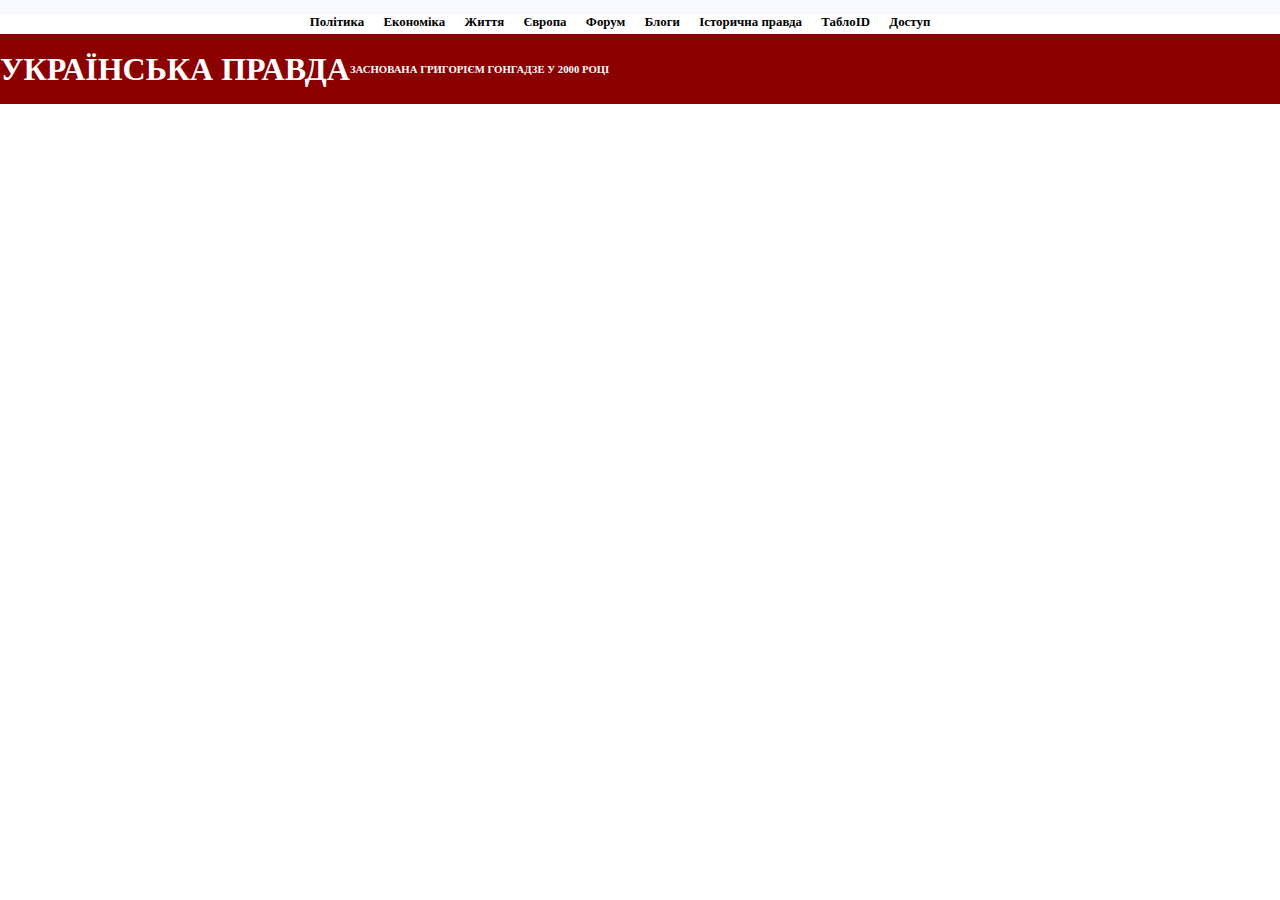
==== UkrPravda/index.html @ c4fc84a3 "UkrPravda" ====
<!DOCTYPE html>
<html lang="en">
<head>
    <meta charset="UTF-8">
    <link rel="stylesheet" href="style.css">
    <title>Українська правда</title>
</head>
<body>
    <div class="main">
        <div class="white-block"></div>
        <header>
            <nav class="container-nav">
                <div><h3>Політика</h3></div>
                <div><h3>Економіка</h3></div>
                <div><h3>Життя</h3></div>
                <div><h3>Європа</h3></div>
                <div><h3>Форум</h3></div>
                <div><h3>Блоги</h3></div>
                <div><h3>Історична правда</h3></div>
                <div><h3>ТаблоID</h3></div>
                <div><h3>Доступ</h3></div>
            </nav>
        </header>
        <div class="red-menu">
            <div class="left-text"></div>
            <div class="center-text">
                <h1>УКРАЇНСЬКА ПРАВДА</h1>
                <h6>ЗАСНОВАНА ГРИГОРІЄМ ГОНГАДЗЕ У 2000 РОЦІ</h6>
            </div>
            <div class="right-text"></div>
        </div>
    </div>
</body>
</html>
---- UkrPravda/style.css ----
*{
    margin: 0;
    padding: 0;
}

.white-block{
    width: 100%;
    height: 15px;
    background-color: ghostwhite;
}

header{
    width: 50%;
    margin-left: 300px;
}

nav{
    align-items: center;
    font-size: 11px;
    text-align: center;
    display: flex;
    justify-content: space-around;
    width: 100%;
    padding-bottom: 4px;
}

.red-menu{
    width: 100%;
    height: 70px;
    background-color: darkred;
    display: flex;
    align-items: center;
}
.center-text{
    display: flex;
    align-items: center;
}

h1{
    color: white;
}
h6{
    color: white;
}
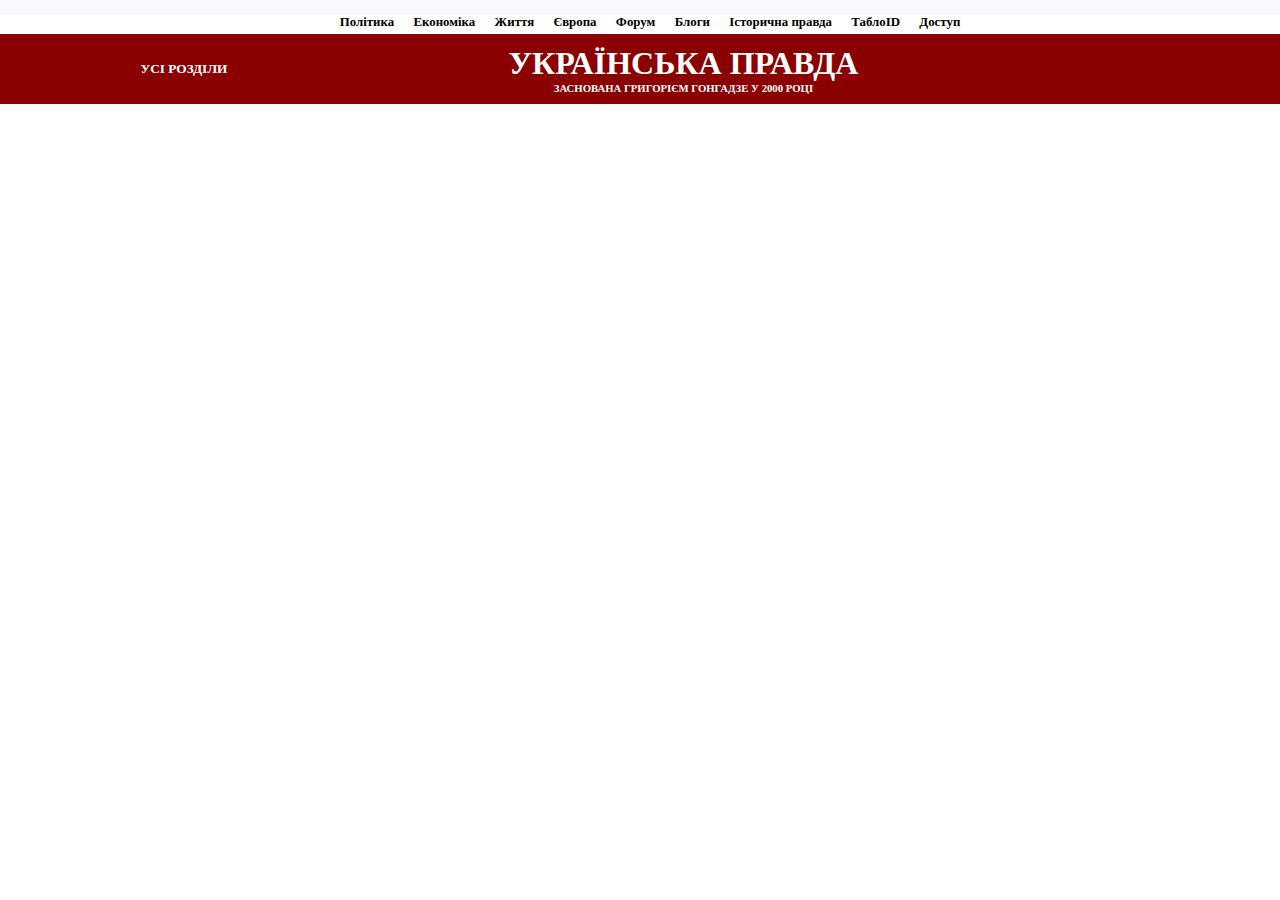
==== commit 83729520: "UkrPravda" ====
--- a/UkrPravda/index.html
+++ b/UkrPravda/index.html
@@ -22,7 +22,9 @@
             </nav>
         </header>
         <div class="red-menu">
-            <div class="left-text"></div>
+            <div class="left-text">
+                <h5 class="menu">УСІ РОЗДІЛИ</h5>
+            </div>
             <div class="center-text">
                 <h1>УКРАЇНСЬКА ПРАВДА</h1>
                 <h6>ЗАСНОВАНА ГРИГОРІЄМ ГОНГАДЗЕ У 2000 РОЦІ</h6>
--- a/UkrPravda/style.css
+++ b/UkrPravda/style.css
@@ -11,7 +11,7 @@
 
 header{
     width: 50%;
-    margin-left: 300px;
+    margin-left: 330px;
 }
 
 nav{
@@ -30,15 +30,17 @@
     background-color: darkred;
     display: flex;
     align-items: center;
+    text-align: center;
+    justify-content: space-around;
 }
-.center-text{
-    display: flex;
-    align-items: center;
-}
+
 
 h1{
     color: white;
 }
 h6{
     color: white;
+}
+.menu{
+    color: white;
 }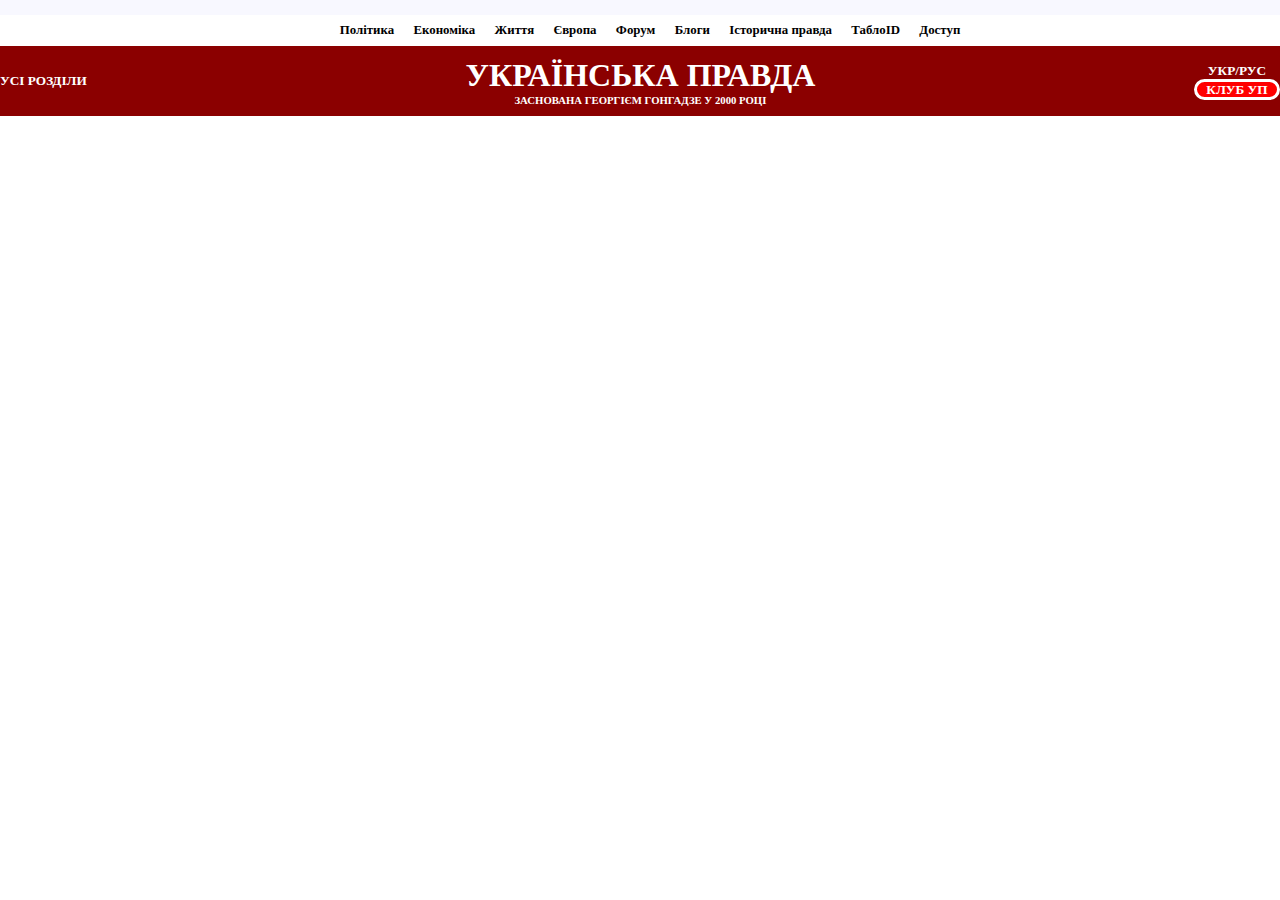
==== commit 9dec5455: "UkrPravda" ====
--- a/UkrPravda/index.html
+++ b/UkrPravda/index.html
@@ -27,9 +27,12 @@
             </div>
             <div class="center-text">
                 <h1>УКРАЇНСЬКА ПРАВДА</h1>
-                <h6>ЗАСНОВАНА ГРИГОРІЄМ ГОНГАДЗЕ У 2000 РОЦІ</h6>
+                <h6 class="center-text-down">ЗАСНОВАНА ГЕОРГІЄМ ГОНГАДЗЕ У 2000 РОЦІ</h6>
             </div>
-            <div class="right-text"></div>
+            <div class="right-text">
+                <h5 class="translate">УКР/РУС</h5>
+                <h5 class="club">КЛУБ УП</h5>
+            </div>
         </div>
     </div>
 </body>
--- a/UkrPravda/style.css
+++ b/UkrPravda/style.css
@@ -21,7 +21,8 @@
     display: flex;
     justify-content: space-around;
     width: 100%;
-    padding-bottom: 4px;
+    padding-top: 8px;
+    padding-bottom: 8px;
 }
 
 .red-menu{
@@ -31,16 +32,30 @@
     display: flex;
     align-items: center;
     text-align: center;
-    justify-content: space-around;
+    justify-content: space-between;
 }
-
 
 h1{
     color: white;
 }
-h6{
+
+.center-text-down{
     color: white;
 }
+
 .menu{
     color: white;
+}
+
+.translate{
+    color: white;
+}
+
+.club{
+    color: white;
+    border: 3px solid white;
+    border-radius: 20px;
+    width: 80px;
+    height: 15px;
+    background-color: red;
 }